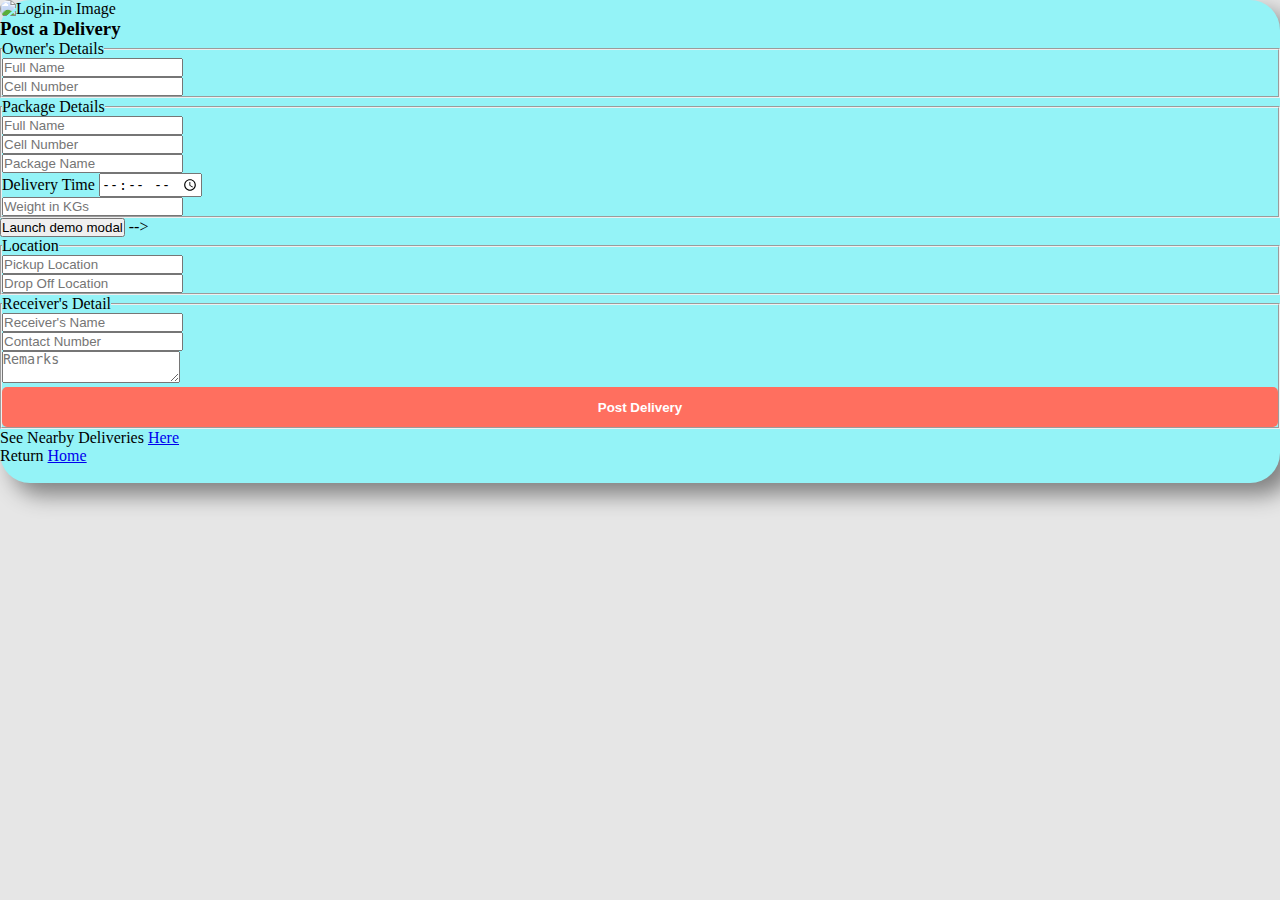
==== postdelivery.html @ a1d4dbf9 "location edited" ====
<!doctype html>
<html lang="en">
  <head>
    <!-- Required meta tags -->
    <meta charset="utf-8">
    <meta name="viewport" content="width=device-width, initial-scale=1.0, maximum-scale=1.0, user-scalable=no" />
    <script src="https://unpkg.com/leaflet-routing-machine@latest/dist/leaflet-routing-machine.js"></script>


    <!-- Bootstrap CSS -->
    <link href="https://cdn.jsdelivr.net/npm/bootstrap@5.0.1/dist/css/bootstrap.min.css" rel="stylesheet" integrity="sha384-+0n0xVW2eSR5OomGNYDnhzAbDsOXxcvSN1TPprVMTNDbiYZCxYbOOl7+AMvyTG2x" crossorigin="anonymous">
    <script src="https://cdn.jsdelivr.net/npm/bootstrap@5.0.1/dist/js/bootstrap.bundle.min.js" integrity="sha384-gtEjrD/SeCtmISkJkNUaaKMoLD0//ElJ19smozuHV6z3Iehds+3Ulb9Bn9Plx0x4" crossorigin="anonymous"></script>
    <title>OTW:Post a Delivery </title>
    
    <link rel="icon" type="image/png" sizes="32x32" href="favicon_io/favicon-32x32.png">  
    <link rel="icon" type="image/png" sizes="16x16" href="favicon_io/favicon-16x16.png">
<style>
  *{
    margin: 0;
    padding: 0;
    box-sizing: border-box;
  }
  body{
    background : #e6e6e6;
  }
  .row{
    background: #94f3f7;
    border-radius: 30px;
    box-shadow: 12px 12px 22px grey ;

  }
  img{
    /*border-bottom-left-radius: 30px;*/
    border-radius: 30px;
  }
  .btn1{
    border: none;
    outline: none;
    height: 40px;
    width: 100%;
    background-color: #ff6f5f;
    border-radius: 5px;
    color: white;
    font-weight: bold;
  }
  .btn1:hover{
    background: floralwhite;
    color: #ff6f5f;
    border: 2px solid;
  }
  #dropmap{
    height: 100%;
    width: 100%;
  }
</style>
  
  </head>
  <body>

  <!--   =============================================================================
                                        Delivery Post
        ============================================================================= -->
    <section id="main" class=" my-5 mx-2 Form">
      <div class="container-fluid">
        <div class="row no-gutters">
          <div class="col-lg-5 my-auto">
            <img src="images/img2.jpg" class="img-fluid" alt="Login-in Image">
          </div>
          <div class="col-lg-7 pt-5 px-auto">
            <form>
              <!-- <h1>OTW</h1> -->
              <h3>Post a Delivery</h3>
              <fieldset class="form-group">
                <legend col-form-label col-sm-2 pt-0>Owner's Details
                </legend>
                <div class="form-row">
                <div class="col-lg-7">
                  <input type="text" name="fname" autocomplete="off" class="form-control my-2 p-2" placeholder="Full Name">
                </div>
                <div class="form-row">
                  <div class="col-lg-7">
                  <input type="text" name="cname" class="form-control my-2 p-2" placeholder="Cell Number">
                  </div>
                </div>
              </fieldset>
              <fieldset class="form-group">
                <legend col-form-label col-sm-2 pt-0>Package Details</legend>
                 <div class="form-row">
                <div class="col-lg-7">
                  <input type="text" name="fname" autocomplete="off" class="form-control my-2 p-2" placeholder="Full Name">
                </div>
                <div class="form-row">
                  <div class="col-lg-7">
                  <input type="text" name="cname" class="form-control my-2 p-2" placeholder="Cell Number">
                  </div>
                </div>
                <div class="form-row">
                  <div class="col-lg-7">
                  <input type="text" name="packagename" class="form-control my-2 p-2" placeholder="Package Name">
                  </div>
                </div>
                <div class="form-row">
                  <div class="col-lg-7">
                    <label>Delivery Time</label>
                  <input type="time" name="deliverytime" class="form-control my-2 p-2" placeholder="Delivery Time">
                  </div>
                </div>
                <div class="form-row">
                  <div class="col-lg-7">
                  <input type="number" name="weight" class="form-control my-2 p-2" placeholder="Weight in KGs">
                  </div>
                </div>
              </fieldset>

              <!------------------------------ location selector------------------------- -->
              
<!--               <fieldset class="form-group">
                <legend col-form-label col-sm-2 pt-0>Location</legend>
                  <div class="form-row">
                  <div class="col-lg-7" id="postmap">
                  </div>
                </div>
                <div id= "postmap" class="form-row">
                    <!-- Button trigger modal -->
                    <button type="button" class="btn btn-primary" data-toggle="modal" data-target="#exampleModalCenter">
                      Launch demo modal
                    </button> -->

                    <!-- Modal -->
<!--                     <div class="modal fade" id="exampleModalCenter" tabindex="-1" role="dialog" aria-labelledby="exampleModalCenterTitle" aria-hidden="true">
                      <div class="modal-dialog modal-dialog-centered" role="document">
                        <div class="modal-content">
                          <div class="modal-header">
                            <h5 class="modal-title" id="exampleModalCenterTitle">Modal title</h5>
                            <button type="button" class="close" data-dismiss="modal" aria-label="Close">
                              <span aria-hidden="true">&times;</span>
                            </button>
                          </div>
                          <div class="modal-body">
                            This is modal
                          </div>
                          <div class="modal-footer">
                            <button type="button" class="btn btn-secondary" data-dismiss="modal">Close</button>
                            <button type="button" class="btn btn-primary">Save changes</button>
                          </div>
                        </div>
                      </div>
                    </div>
                  </div>
                </div>
              </fieldset> -->
                  <fieldset class="form-group">
                <legend col-form-label col-sm-2 pt-0>Location</legend>
                <div col-md-6>
                  <div class="form-row">
                  <div class="col-lg-7">
                  <input type="text" name="pickuploc" class="form-control my-2 p-2" placeholder="Pickup Location">
                  </div>
                </div>
                <div class="form-row">
                  <div class="col-lg-7">
                  <input type="text" name="dropoffloc" class="form-control my-2 p-2" placeholder="Drop Off Location">
                  </div>
                </div>
              </div>
              </fieldset>

              <fieldset class="form-group">
                <legend col-form-label col-sm-2 pt-0>Receiver's Detail</legend>
                <div col-md-6>
                  <div class="form-row">
                  <div class="col-lg-7">
                  <input type="text" name="receivername" class="form-control my-2 p-2" placeholder="Receiver's Name">
                  </div>
                </div>
                <div class="form-row">
                  <div class="col-lg-7">
                  <input type="text" name="receivercontact" class="form-control my-2 p-2" placeholder="Contact Number">
                  </div>
                </div>
                <div class="form-row">
                  <div class="col-lg-7">
                  <textarea class="form-control" placeholder="Remarks"></textarea>
                  </div>
                </div>
              </div>
              <div class="form-row">
                <div class="col-lg-7">
                  <a href="index.html"><button type="button" class="btn1 mt-2 mb-5">Post Delivery</button></a>
                </div>
              </div>
              </fieldset>
              <p>See Nearby Deliveries <a href="deliveries.html"> Here</a></p>
              <p>Return <a href="index.html">Home</a></p>
              <br>
            </form> 
          </div>       
      </div>
    </section>
  </body>

  <!-- leaflet js -->
<script src="https://unpkg.com/leaflet@1.7.1/dist/leaflet.js"></script>

<script>
// ------------------------initialisations--------------------------------------
  // map initialisation
  var map = L.map('map').setView([27.7172, 85.3240], 13);//setView([57.74,11.94],13);//

  // osm layer
  var osm = L.tileLayer('https://{s}.tile.openstreetmap.org/{z}/{x}/{y}.png', {
    attribution: '&copy; <a href="https://www.openstreetmap.org/copyright">OpenStreetMap</a> contributors'
  }); 
  osm.addTo(map);

  // ----------------------various layers-------------------------------------

  // satellite view layer
  var Esri_WorldImagery = L.tileLayer('https://server.arcgisonline.com/ArcGIS/rest/services/World_Imagery/MapServer/tile/{z}/{y}/{x}', {
  attribution: 'Tiles &copy; Esri &mdash; Source: Esri, i-cubed, USDA, USGS, AEX, GeoEye, Getmapping, Aerogrid, IGN, IGP, UPR-EGP, and the GIS User Community'
    });

  // Esri_WorldImagery.addTo(map); //can be activated after removing the comment

  // googlemap hybrid

  googleHybrid = L.tileLayer('http://{s}.google.com/vt/lyrs=s,h&x={x}&y={y}&z={z}',{
    maxZoom: 20,
    subdomains:['mt0','mt1','mt2','mt3']
  });
  // googleHybrid.addTo(map); 

// --------------------------markers--------------------------------------------

  // custom marker icon
  var myIcon = L.icon ({
  iconUrl : '../images/receive.png',
  iconSize :[50,50],
  });

  var pickupMarker = L.marker([27.7172, 85.3240],{draggable: true, icon : myIcon});//for custom icon, {icon:myIcon,});
  var popup1 = pickupMarker.bindPopup("We'll Receive Package from Here."+ pickupMarker.getLatLng()).openPopup();
  // popup1.addTo(map);

  var dropoffMarker = L.marker([27.7172, 85.3240],{draggable: true});//for custom icon, {icon:myIcon,});
  var popup2 = dropoffMarker.bindPopup("We'll Send Package Here."+dropoffMarker.getLatLng()).openPopup();
  // popup2.addTo(map);

  var longlat = pickupMarker.getLatLng();
  console.log(longlat);
  console.log(pickupMarker.toGeoJSON());

  // ----------------------------layer controller------------------------------

  var baseMaps = {
    "Terrain":osm,
    "Satellite":googleHybrid
  };

  var overlayMaps = {
    "Pickup" : pickupMarker,
    "Drop Off" : dropoffMarker
  };

  L.control.layers(baseMaps, overlayMaps).addTo(map);




// ------------------------leaflet Routing machine-------------------
//  L.Routing.control({
//    waypoints: [
//     L.latLng(57.74, 11.94),
//     L.latLng(57.6792, 11.949)
//   ]
// }).addTo(map);


// -------------------------live tracking in leaflet ----------------------------

  // var marker,circle;

  // if(!navigator.geolocation){
  //  console.log("Your browser doesn't support geolocation feature.")
  // }else{
  //  setInterval(()=>
  //  {
  //    navigator.geolocation.getCurrentPosition(getPosition)
  //  },5000)
    
  // }

  // function getPosition(position){
  //  var lat = position.coords.latitude
  //  var long = position.coords.longitude
  //  var accuracy = position.coords.accuracy

  //  if(marker){
  //    map.removeLayer(marker)
  //  }
  //  if(circle){
  //    map.removeLayer(circle)
  //  }

  //  var currentMarker = L.marker([lat,long])
  //  var circle = L.circle([lat,long],{radius: accuracy})
  //  var featureGroup = L.featureGroup([currentMarker,circle]).addTo(map)
  //  map.fitBounds(featureGroup.getBounds())
  //  console.log("Your location is: lat:"+lat+"Long:"+long+"Accuracy:"+accuracy)
  // }

  // --------------------- end of live tracking----------------------------- 

</script>
</html>
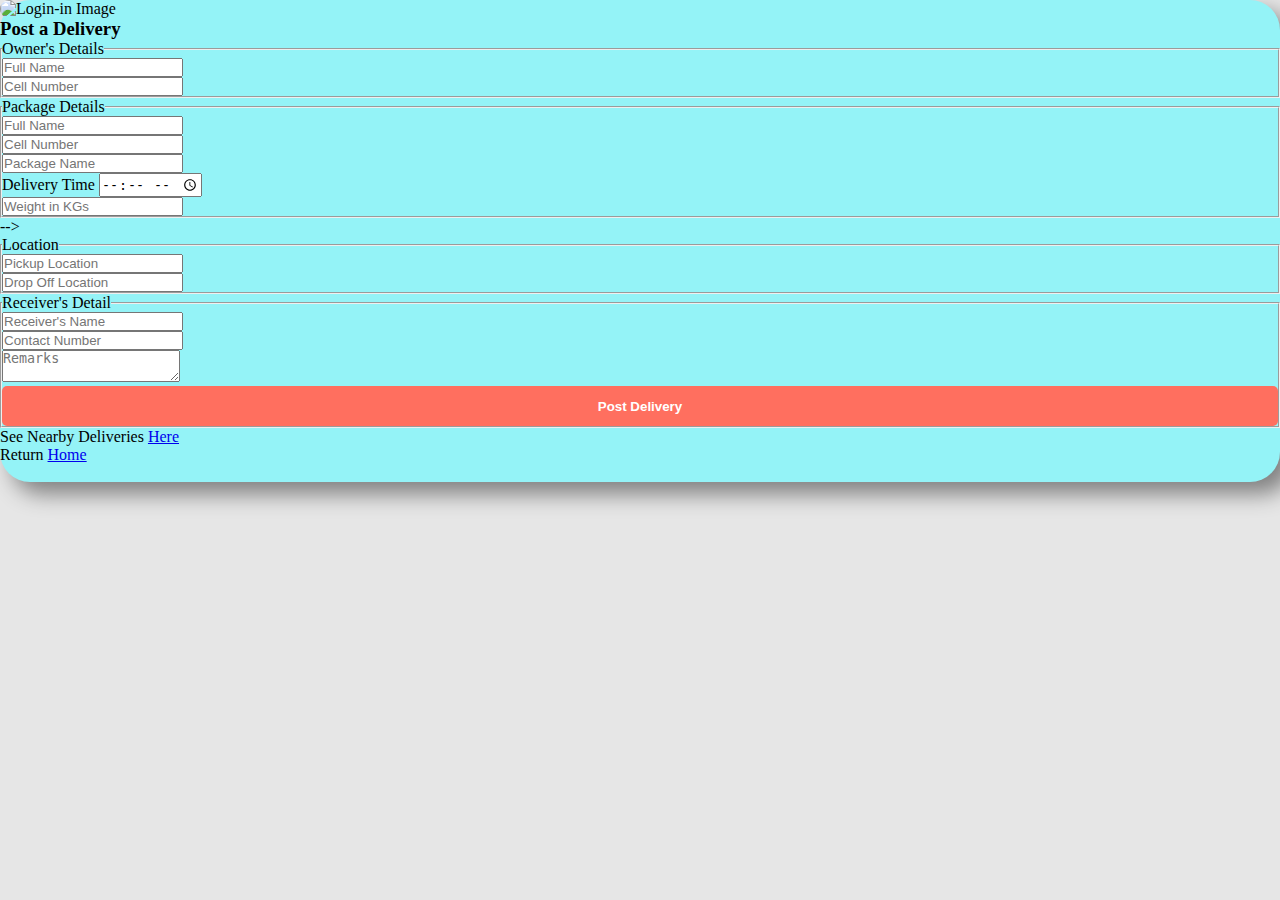
==== commit d183e745: "location uodate" ====
--- a/postdelivery.html
+++ b/postdelivery.html
@@ -122,8 +122,8 @@
                 </div>
                 <div id= "postmap" class="form-row">
                     <!-- Button trigger modal -->
-                    <button type="button" class="btn btn-primary" data-toggle="modal" data-target="#exampleModalCenter">
-                      Launch demo modal
+<!--                     <button type="button" class="btn btn-primary" data-toggle="modal" data-target="#exampleModalCenter">
+                      Launch demo modal -->
                     </button> -->
 
                     <!-- Modal -->
